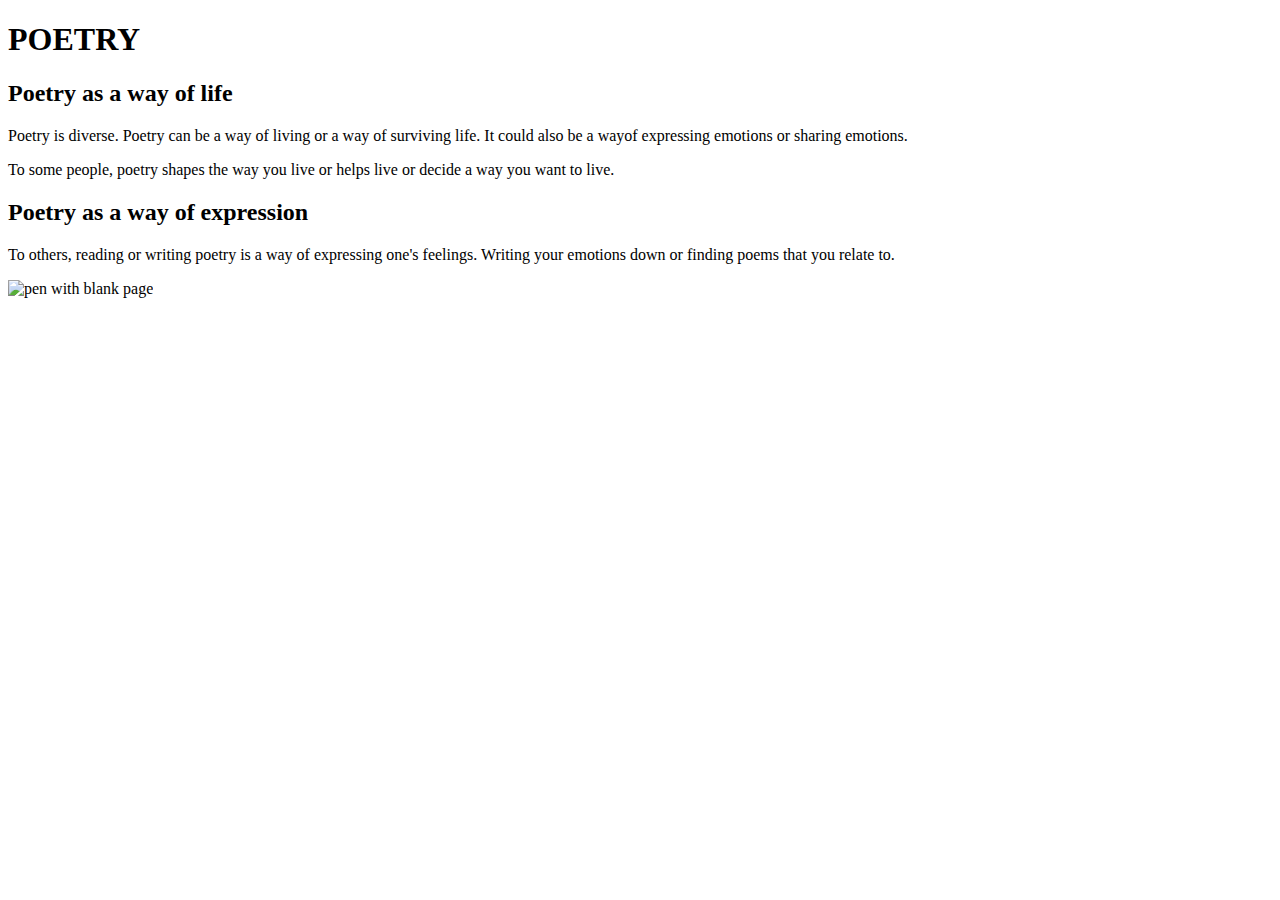
==== index.html @ db56cc8d "Add files via upload" ====
<!DOCTYPE html>
<html lang="en">
<head>
<title>All about POETRY</title>
<meta charset="UTF-8">
</head>
<body>
<h1>POETRY</h1>
<h2>Poetry as a way of life</h2>
<p>Poetry is diverse. Poetry can be a way of living or a way of surviving life. It could also be a wayof expressing emotions or sharing emotions.</p>
<p>To some people, poetry shapes the way you live or helps live or decide a way you want to live.</p>
<h2>Poetry as a way of expression</h2>
<p>To others, reading or writing poetry is a way of expressing one's feelings. Writing your emotions down or finding poems that you relate to.</p>
<img src="images/written-poetry-word.png" alt="pen with blank page" width="500" height="500">
</body>
</html>
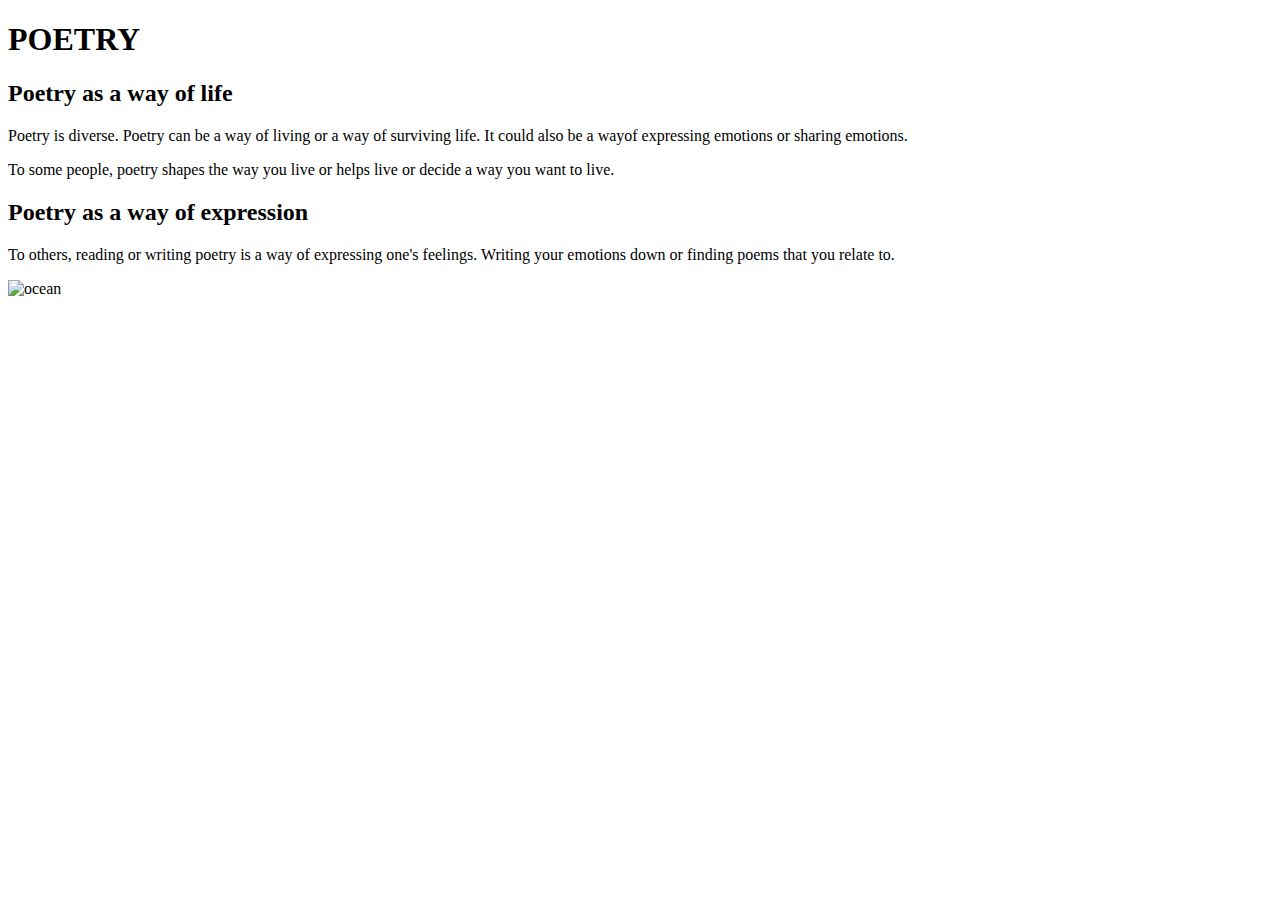
==== commit 512f286b: "Add files via upload" ====
--- a/index.html
+++ b/index.html
@@ -11,6 +11,7 @@
 <p>To some people, poetry shapes the way you live or helps live or decide a way you want to live.</p>
 <h2>Poetry as a way of expression</h2>
 <p>To others, reading or writing poetry is a way of expressing one's feelings. Writing your emotions down or finding poems that you relate to.</p>
-<img src="images/written-poetry-word.png" alt="pen with blank page" width="500" height="500">
+<p> <img scr=images/screenshot/IMG_6203.jpg alt=ocean
+style=width:828px;height:672px;> </p>
 </body>
 </html>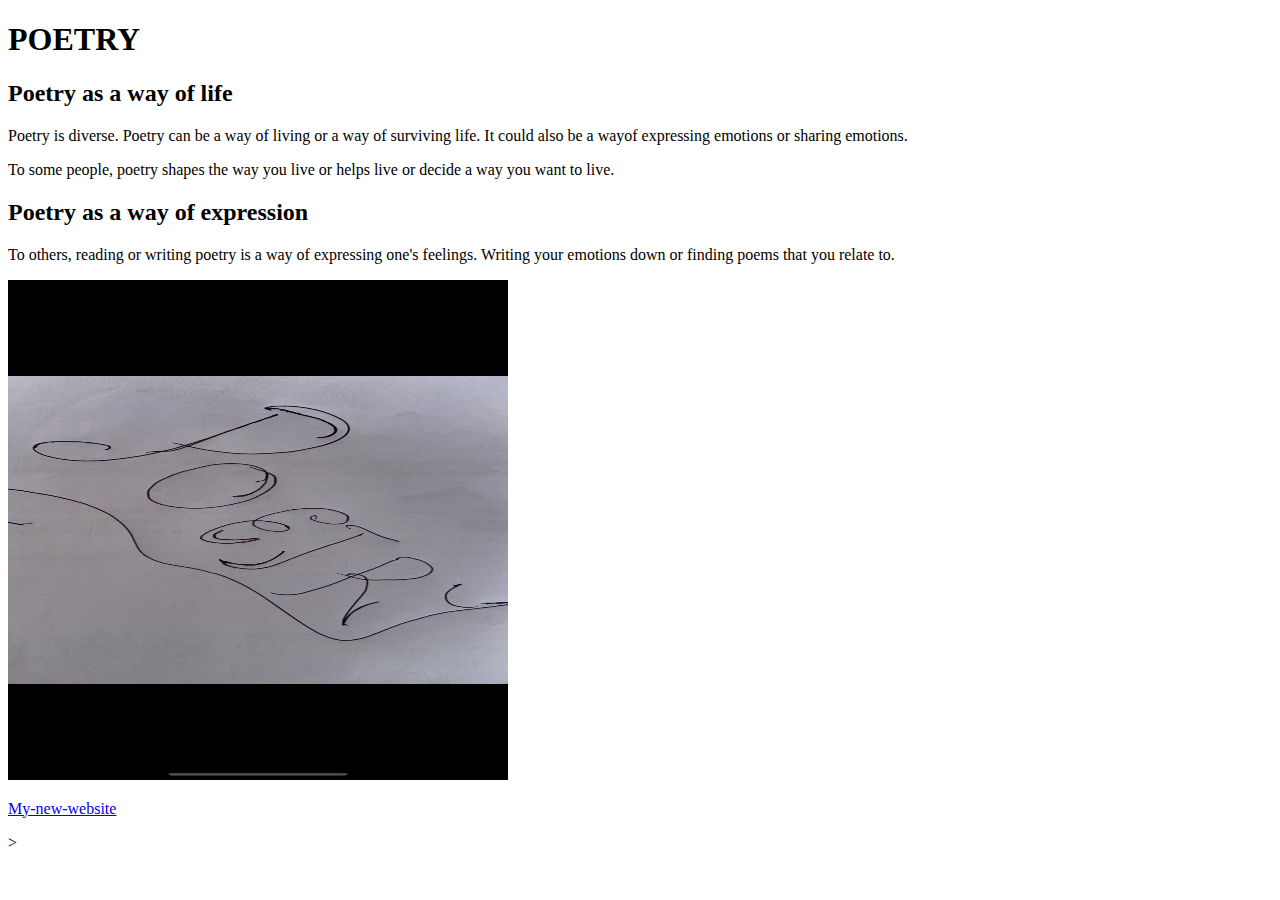
==== commit cfc21cad: "Add files via upload" ====
--- a/index.html
+++ b/index.html
@@ -11,7 +11,7 @@
 <p>To some people, poetry shapes the way you live or helps live or decide a way you want to live.</p>
 <h2>Poetry as a way of expression</h2>
 <p>To others, reading or writing poetry is a way of expressing one's feelings. Writing your emotions down or finding poems that you relate to.</p>
-<p> <img scr=images/screenshot/IMG_6203.jpg alt=ocean
-style=width:828px;height:672px;> </p>
+<img src="images/written-poetry-word.png" alt="pen with blank page" width="500" height="500">
+<p> <a href="NosihleLukhozi21/My-first-website/deep-poetry.html" target="_self">My-new-website</a> </p>>
 </body>
 </html>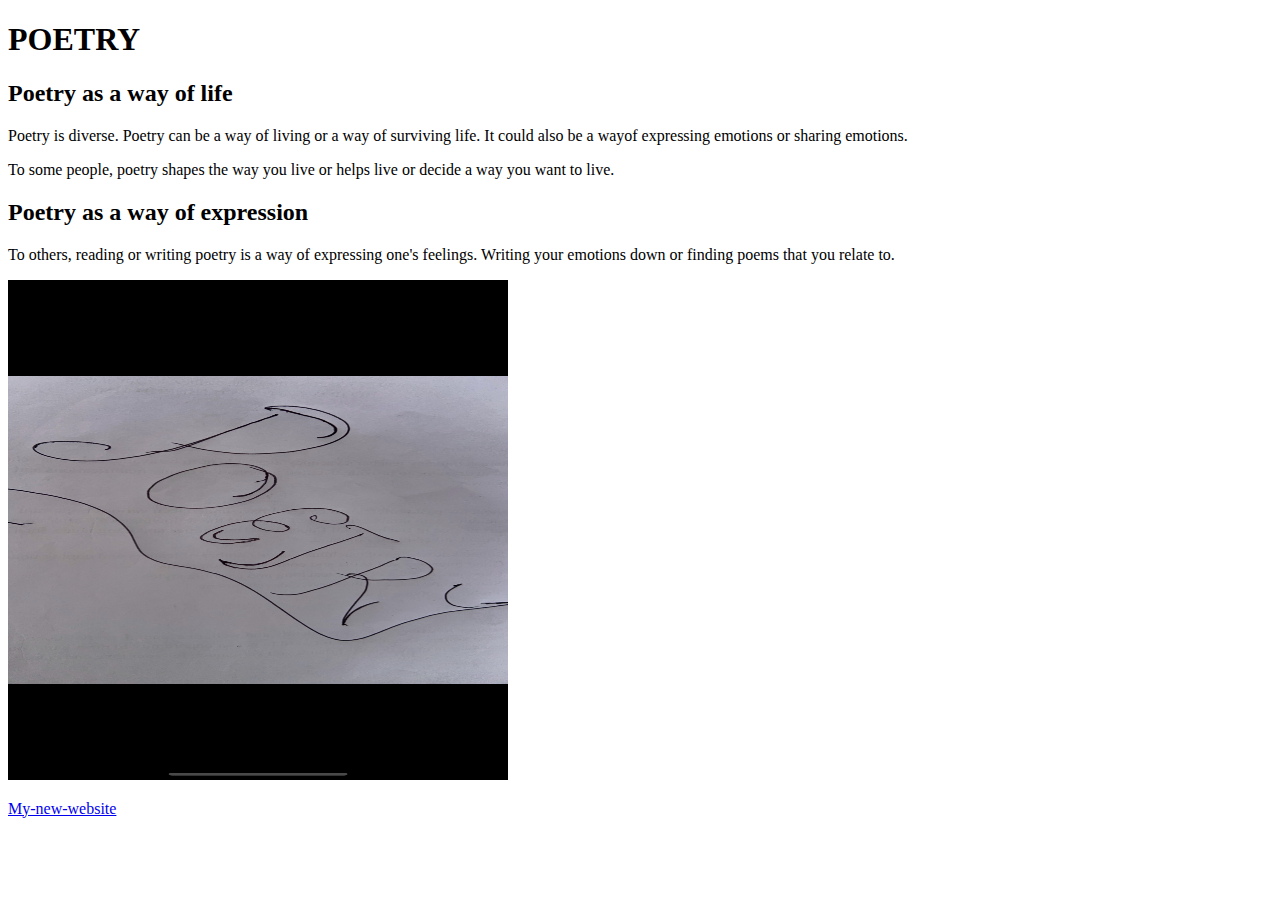
==== commit 8e813279: "Add files via upload" ====
--- a/index.html
+++ b/index.html
@@ -12,6 +12,6 @@
 <h2>Poetry as a way of expression</h2>
 <p>To others, reading or writing poetry is a way of expressing one's feelings. Writing your emotions down or finding poems that you relate to.</p>
 <img src="images/written-poetry-word.png" alt="pen with blank page" width="500" height="500">
-<p> <a href="NosihleLukhozi21/My-first-website/deep-poetry.html" target="_self">My-new-website</a> </p>>
+<p> <a href="NosihleLukhozi21/deep-poetry.html" target="_self">My-new-website</a> </p>
 </body>
 </html>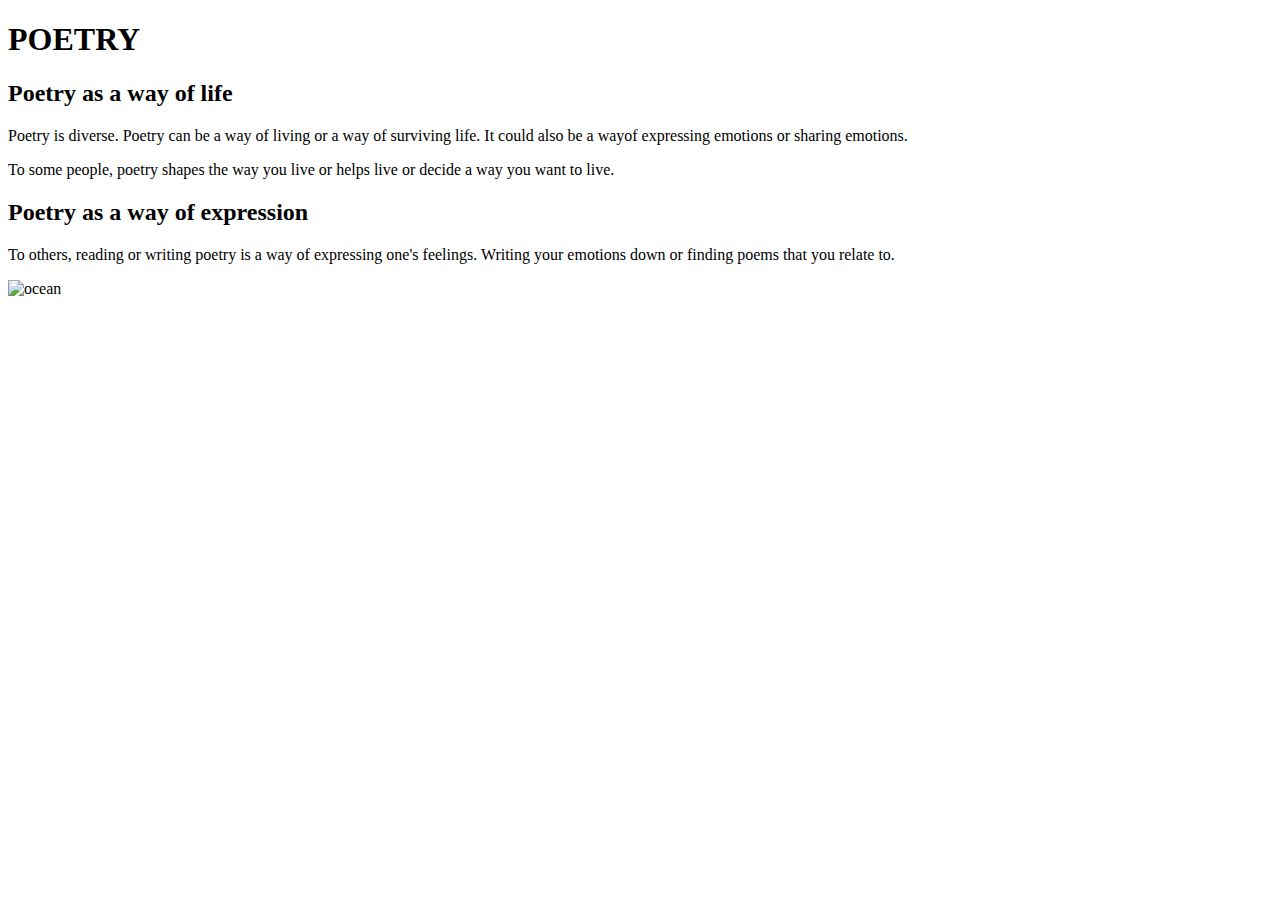
==== commit 157c414d: "Add files via upload" ====
--- a/index.html
+++ b/index.html
@@ -11,7 +11,7 @@
 <p>To some people, poetry shapes the way you live or helps live or decide a way you want to live.</p>
 <h2>Poetry as a way of expression</h2>
 <p>To others, reading or writing poetry is a way of expressing one's feelings. Writing your emotions down or finding poems that you relate to.</p>
-<img src="images/written-poetry-word.png" alt="pen with blank page" width="500" height="500">
-<p> <a href="NosihleLukhozi21/deep-poetry.html" target="_self">My-new-website</a> </p>
+<p> <img scr=images/screenshot/IMG_6203.jpg alt=ocean
+style=width:828px;height:672px;> </p>
 </body>
 </html>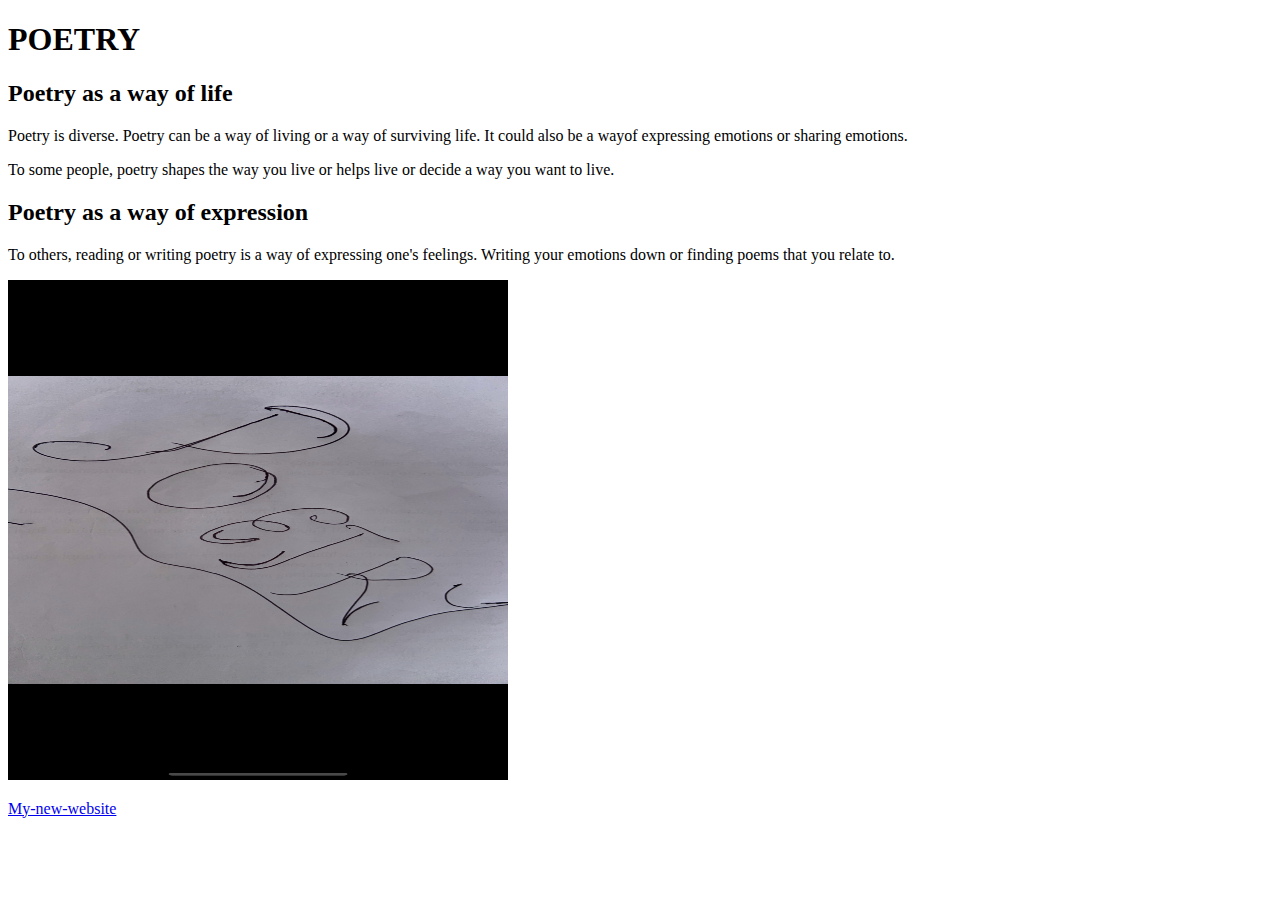
==== commit b1b3c63b: "Add files via upload" ====
--- a/index.html
+++ b/index.html
@@ -11,7 +11,7 @@
 <p>To some people, poetry shapes the way you live or helps live or decide a way you want to live.</p>
 <h2>Poetry as a way of expression</h2>
 <p>To others, reading or writing poetry is a way of expressing one's feelings. Writing your emotions down or finding poems that you relate to.</p>
-<p> <img scr=images/screenshot/IMG_6203.jpg alt=ocean
-style=width:828px;height:672px;> </p>
+<img src="images/written-poetry-word.png" alt="pen with blank page" width="500" height="500">
+<p> <a href="deep-poetry.html" target="_self">My-new-website</a> </p>
 </body>
 </html>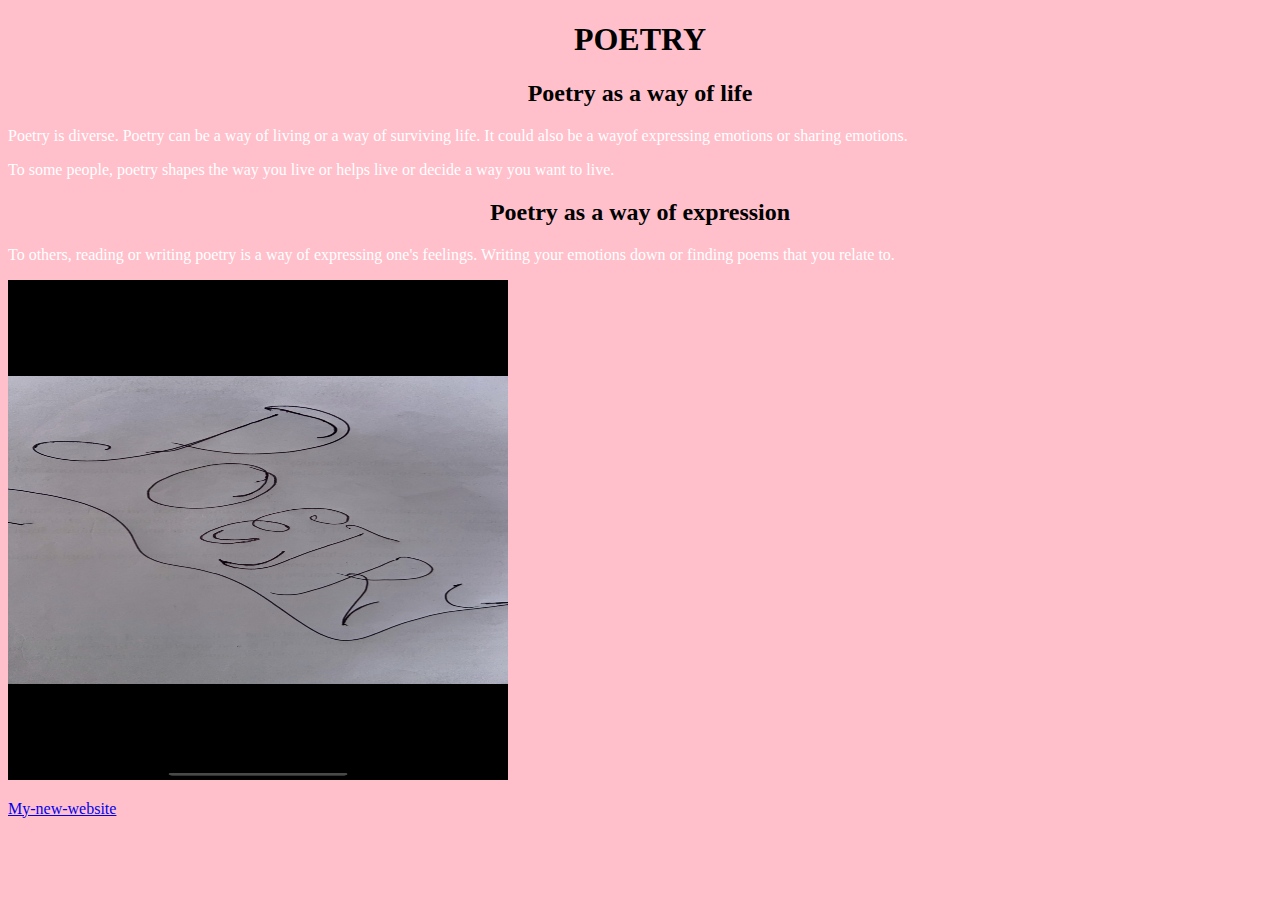
==== commit 27a4e0d6: "Add files via upload" ====
--- a/index.html
+++ b/index.html
@@ -1,6 +1,7 @@
 <!DOCTYPE html>
 <html lang="en">
 <head>
+<link rel="stylesheet" href="my_styles.css">
 <title>All about POETRY</title>
 <meta charset="UTF-8">
 </head>
@@ -12,6 +13,7 @@
 <h2>Poetry as a way of expression</h2>
 <p>To others, reading or writing poetry is a way of expressing one's feelings. Writing your emotions down or finding poems that you relate to.</p>
 <img src="images/written-poetry-word.png" alt="pen with blank page" width="500" height="500">
-<p> <a href="deep-poetry.html" target="_self">My-new-website</a> </p>
+<p>
+<a href="deep-poetry.html" target="_self">My-new-website</a> </p>
 </body>
 </html>--- a/my_styles.css
+++ b/my_styles.css
@@ -0,0 +1,11 @@
+body { 
+background-color: pink;
+}
+h1,h2 {
+     color: black;
+   text-align: center;
+}
+p {
+  color: white;
+   text-align: left;
+}